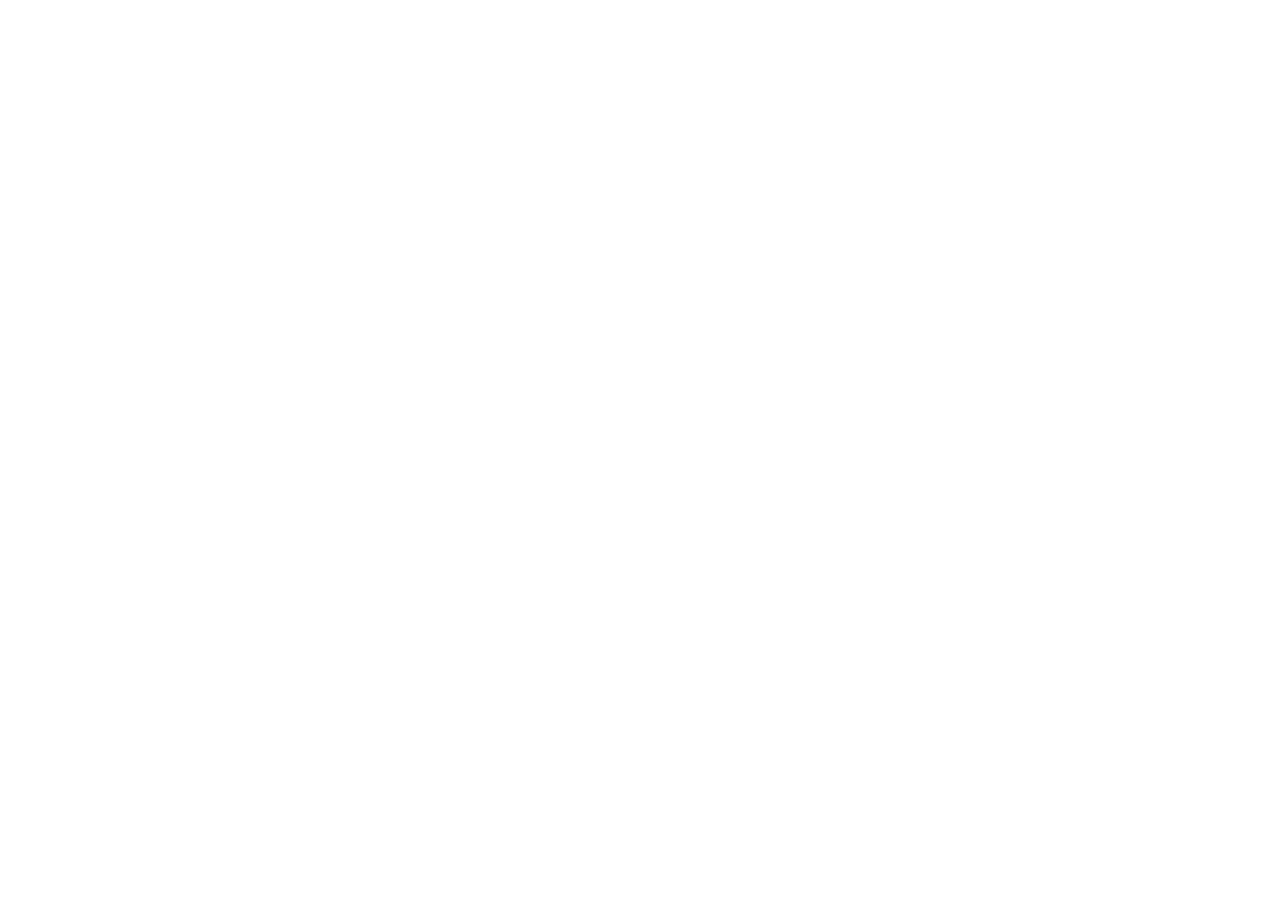
==== index.html @ 1f544845 "form-commit" ====
<!DOCTYPE html>
<html lang="en">
<head>
    <meta charset="UTF-8">
    <meta name="viewport" content="width=device-width, initial-scale=1.0">
    <title>Netflix Score</title>
    <link rel="stylesheet" href="style.css">
</head>
<body>
    <div id="app">




    </div>
</body>
<script src="./services/db-service.js"></script>
<script src="./controllers/app-controller.js"></script>
<script src="./main.js"></script>
</html>
---- style.css ----
button{
    border:none;
    background-color: transparent;
    cursor: pointer;
}

span {
    margin: 0px 4px;
    font-weight: bold;
}


#shows-container{
    font-size: x-large;
}
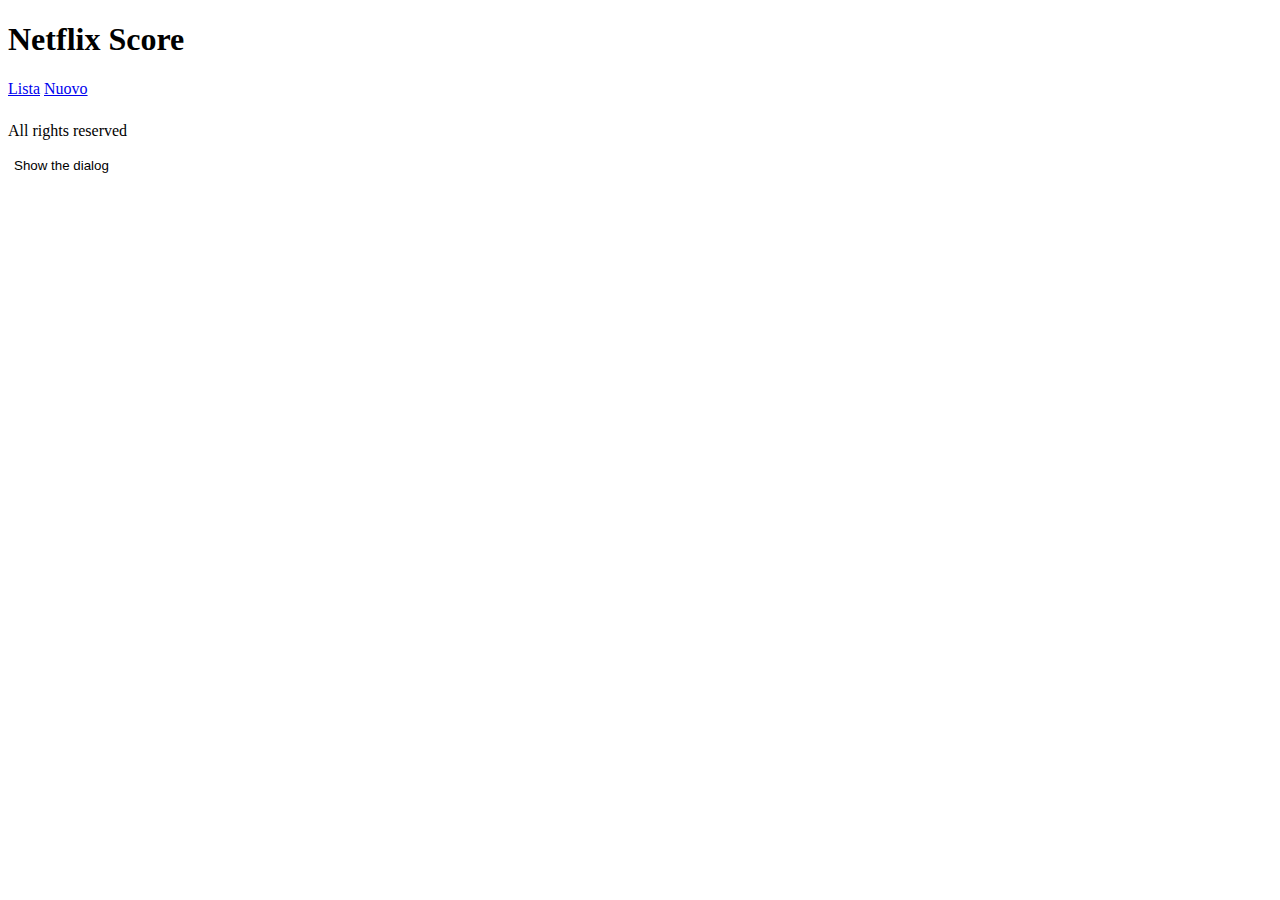
==== commit e83cb925: "probably last commit" ====
--- a/index.html
+++ b/index.html
@@ -13,6 +13,39 @@
 
 
     </div>
+
+<!-- A modal dialog containing a form -->
+    <dialog id="newShowDialog">
+        <form id="create-form" name="create" onsubmit="sendData(event)">
+
+            <div>
+                <label for="title">Inserisci il titolo</label><br>
+                <input type="text" name="title" id="title" placeholder="Titolo" required>
+            </div>
+            <div>
+                <label for="author">Inserisci l'autore</label><br>
+                <input type="text" name="author" id="author" placeholder="Autore" required> 
+            </div>
+            <div>
+                <label for="imageUrl">Inserisci un'immagine</label><br>
+                <input type="text" name="imageUrl" id="imageUrl" placeholder="Immagine" required >
+            </div>
+            <div>
+                <label for="isOver">Spunta se la serie è conclusa</label>
+                <input type="checkbox" name="isOver" id="isOver">
+            </div>
+
+
+            <!-- formmethod="dialog" permette a "cancel" di chiudersi direttamente -->
+            <div>
+                <button value="cancelBtn" formmethod="dialog">Cancel</button>
+                <button id="confirmBtn" type="submit">Confirm</button>
+            </div>
+        </form>
+    </dialog>
+    <p>
+        <button id="showDialog">Show the dialog</button>
+    </p>
 </body>
 <script src="./services/db-service.js"></script>
 <script src="./controllers/app-controller.js"></script>
